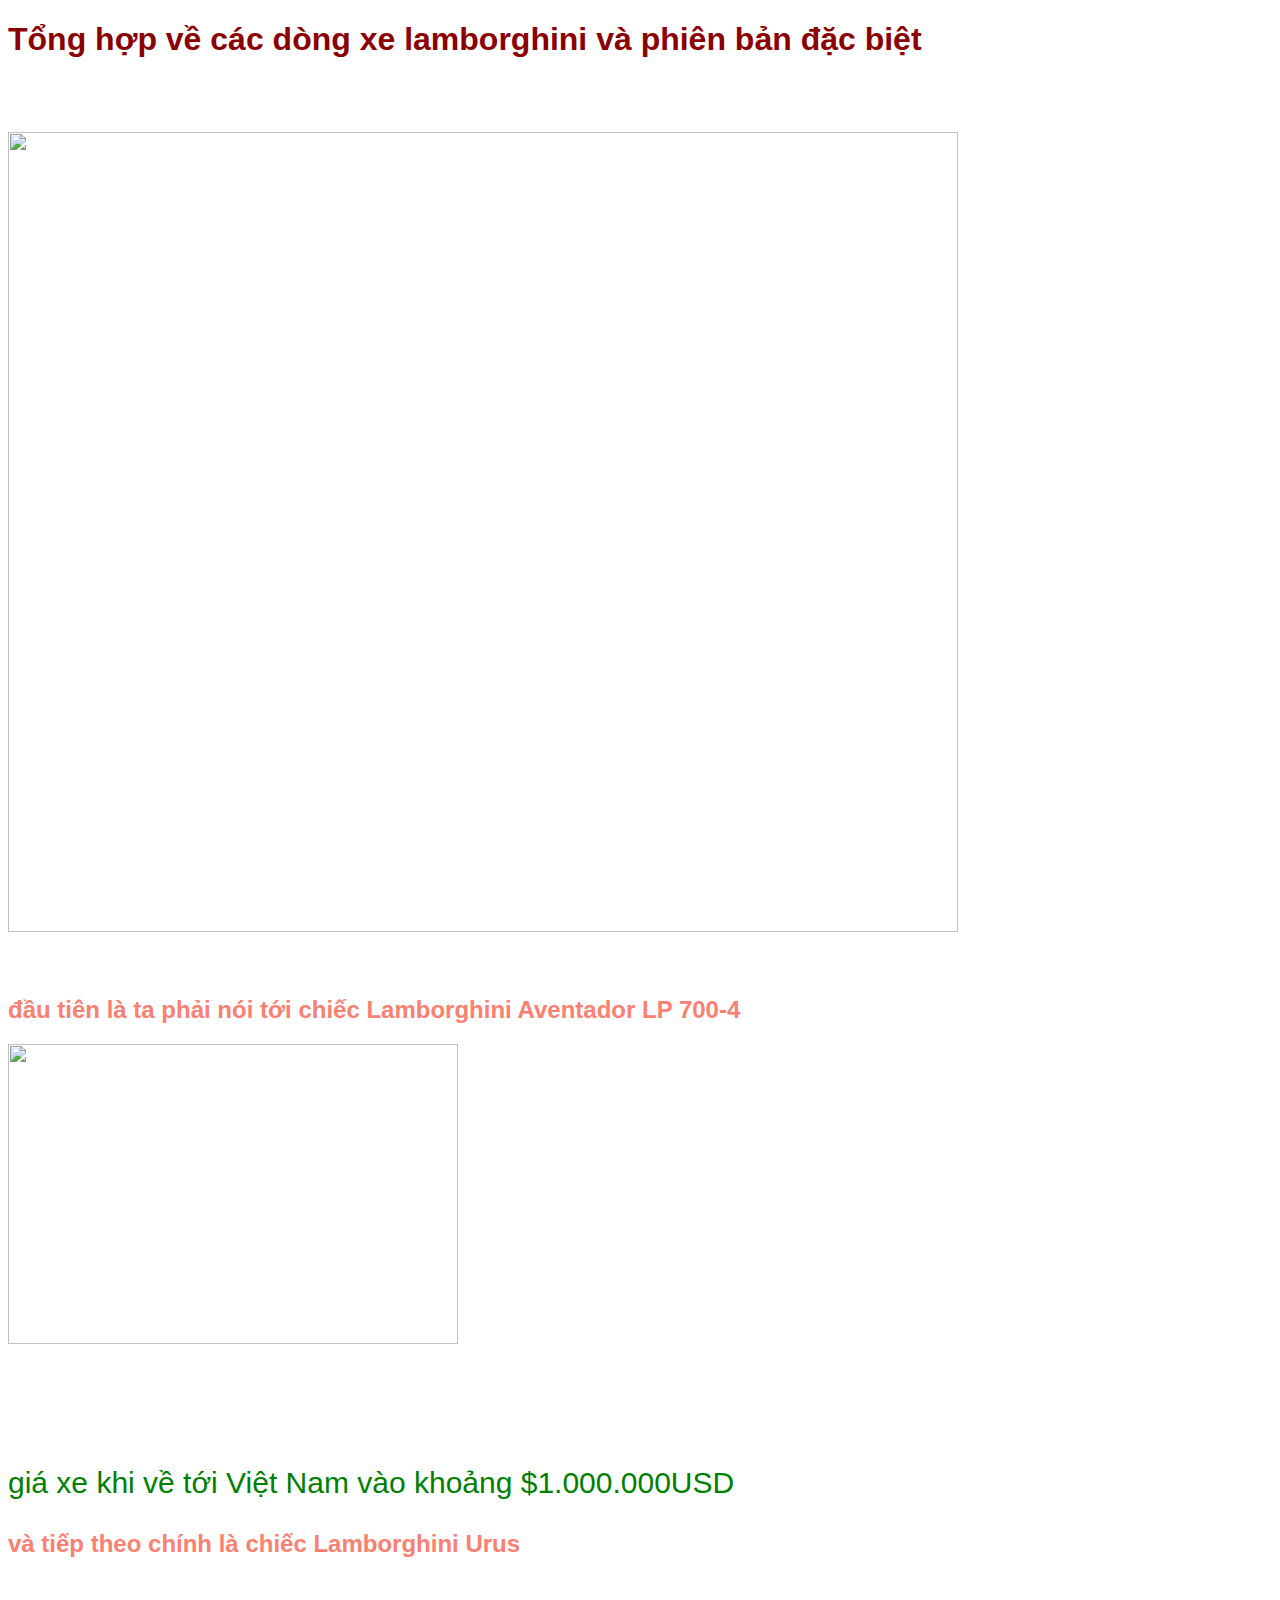
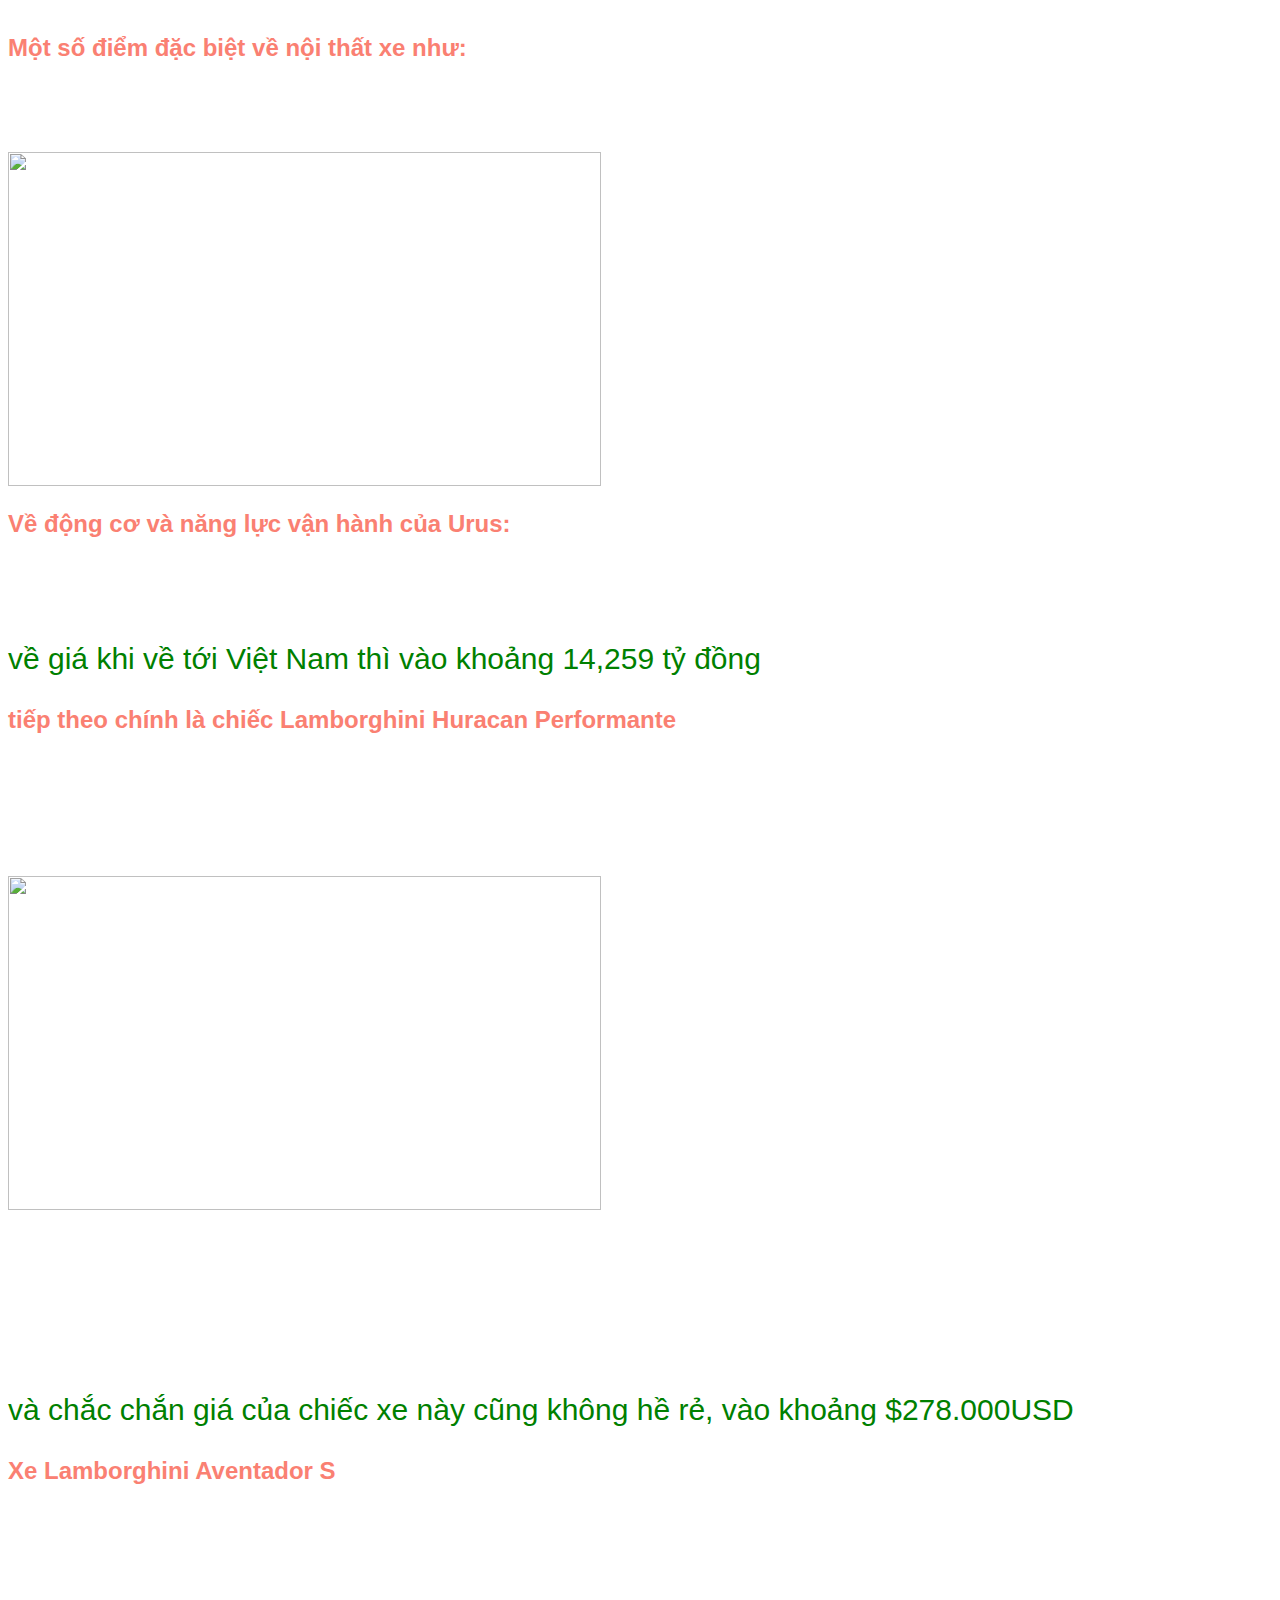
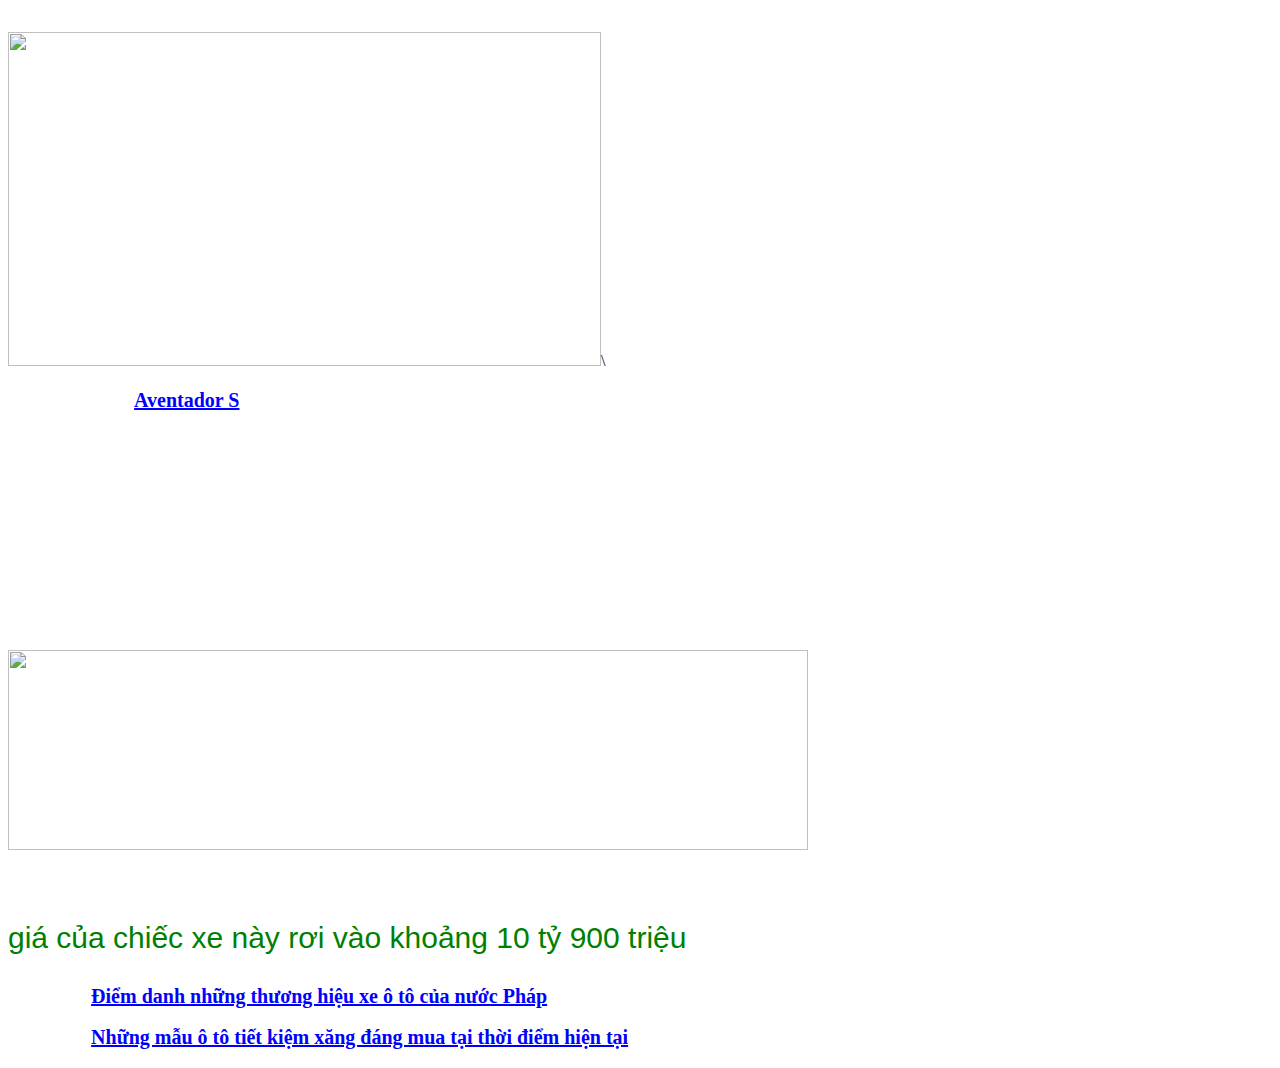
==== index.html @ 6fea7476 "commit" ====
<!DOCTYPE html>
<html lang="en">
<head>
    <meta charset="UTF-8">
    <meta name="viewport" content="width=device-width, initial-scale=1.0">
    <title>Vân Lamborghini</title>
    <link rel="stylesheet" href="main.css">
</head>
<body>
    <h1>Tổng hợp về các dòng xe lamborghini và phiên bản đặc biệt</h1>
    <p>Các dòng xe lamborghini là những dòng xe nổi tiếng của nước Ý
        . Và được đánh giá là mẫu xe hàng đầu thế giới từ những năm của thế kỉ 20
        . Với vẻ ngoài sang trọng thì đây là những dòng xe với giá thành cực kì đắt</p>
    <img src="https://otochevrolet.com.vn/wp-content/uploads/2021/04/4.jpg" height="800" width="950" alt="">
    <h4>và dưới đây là 1 số mẫu xe lamborghini chuyên dành cho giới siêu giầu !</h4>
    <h2>đầu tiên là ta phải nói tới chiếc Lamborghini Aventador LP 700-4</h2>
    <img src="https://img.tinxe.vn/2020/08/01/95ywCUPr/dsc-1627-4a16-5c7b-4788.jpg" height="300" width="450" alt="">
    <ul class="lp 700-4">
        <li>Aventador LP 700-4 được thiết kế ngoại hình hầm hố, cá tính và bắt mắt.</li>
        <li>Ngoại hình ấn tượng của Aventador LP 700-4 xuất hiện lần đầu nhờ ngôn ngữ thiết kế độc đáo, khác biệt.</li>
        <li>Cửa xe vuốt dọc bởi những đường gân được thiết kế nổi vô cùng táo bạo.</li>
        <li>Vòm bánh xe Aventador LP 700-4 ôm sát lốp, hốc gió khoét sâu giúp xe di chuyển êm ái Ngay cả khi di chuyển với tốc độ cao.</li>
    </ul>
    <p id="money">giá xe khi về tới Việt Nam vào khoảng $1.000.000USD</p>
    <h2>và tiếp theo chính là chiếc Lamborghini Urus</h2>
    <p>Lamborghini Urus có ngoại hình thể thao, hầm hố. Ngôn ngữ thiết kế của Urus mới lạ, tinh tế và phá cách.
         Sự hoàn thành về kiến trúc giúp không gian nội thất của Urus hiện đại, 
         sang trọng hơn, ốp bạc, da hay kim loại được kết hợp một cách khéo léo.</p>
    <h2>Một số điểm đặc biệt về nội thất xe như:</h2>
    <ul class="Urus">
        <li>Bảng taplo của Urus mang phong cách thời thượng, bề mặt được phân chia thành nhiều khu vực với tone màu chủ đạo là nâu và đen.</li>
        <li>Thao tác trở nên đơn giản hơn nhờ những chi tiết được sắp xếp tràn về phía người lái.</li>
        <li>Vô lăng ba chấu bọc da tích hợp nhiều nút bấm nổi bật trên phần taplo của Lamborghini Urus.</li>
    </ul>
    <img src="https://otochevrolet.com.vn/wp-content/uploads/2021/04/1_cac-dong-xe-lamborghini.jpg" height="334" width="593" alt="">
    <h2>Về động cơ và năng lực vận hành của Urus:</h2>
    <ul>
        <li>SUV Urus được trang bị khối động cơ V8 4.0L, 8 xy lanh thẳng hàng cho công suất tối đa là 650 mã lực, mô-men xoắn 650 Nm.</li>
        <li>Hệ dẫn động 4 bánh liên kết với hộp số tự động 8 cấp giúp năng lực vận hành của xe trở nên mãnh liệt và chắc chắn hơn.</li>
        <li>Mẫu xe này được trang bị hệ thống an toàn gồm camera 360, ADAS và một vài tính năng an toàn mới được kích hoạt tùy thuộc vào từng điều kiện địa hình.</li>
    </ul>
    <p id="money">về giá khi về tới Việt Nam thì vào khoảng 14,259 tỷ đồng</p>
    <h2>tiếp theo chính là chiếc Lamborghini Huracan Performante</h2>
    <p>Lamborghini Huracan Performante có ngôn ngữ thiết kế độc đáo.
         Đáng chú ý, mẫu xe này hấp dẫn khách hàng nhờ bộ khung gầm có trọng lượng nhẹ cùng khả năng khuếch tán tốt.
         Performante chinh phục khách hàng bởi không gian nội thất thông thoáng và sang trọng nổi bật ở một số thiết bị nội thất có thể nói đến như
    </p>
    <ul class="Huracan">
        <li>Chất liệu ghế bằng da cao cấp hoặc vải nhung.</li>
        <li>Khu vực bảng taplo của xe có sự xen kẽ giữa phong cách thiết kế tối tân và cổ điển, màu đá quý xanh đen pha lẫn vải mịn.</li>
        <li>Vô lăng ba chấu được tích hợp nhiều nút bấm tiện lợi được thiết kế nổi bật trên khu vực taplo.</li>
    </ul>
    <img src="https://otochevrolet.com.vn/wp-content/uploads/2021/04/2_cac-dong-xe-lamborghini.jpg" height="334" width="593" alt="">
    <h3>ưu điểm năng lực vận hành và động cơ:</h3>
    <ul>
        <li>“Trái tim” của Huracan Performante chính là khối động cơ V10 6.2L.</li>
        <li>Nhờ đấy, công suất cực đại của Performante đạt 640 mã lực, mô men xoắn 600 Nm.</li>
        <li>Hệ dẫn động 4 bánh và hộp số tự động ly hợp kép LDF được điều khiển bằng điện tử cho vận tốc tối đa là 325 km/h.</li>
        <li>Huracan Performante được trang bị hệ thống treo độc lập và chủ động, hệ thống chống bó cứng phanh ABS, điều khiển ổn định điện tử và chức năng chống trượt TCS thông minh.</li>
    </ul>
    <p id="money">và chắc chắn giá của chiếc xe này cũng không hề rẻ, vào khoảng $278.000USD</p>
    <h2>Xe Lamborghini Aventador S</h2>
    <h3>Khái quát xe Lamborghini Aventador S</h3>
    <p>Lamborghini Aventador S có ngoại hình mạnh mẽ, nam tính và bắt mắt. 
        Thân và đầu được lắp đặt các khe hút gió màu đen nhằm tăng tính khí động học cho xe khi di chuyển.
        Ngôn ngữ thiết kế của mẫu xe này hiện đại, trẻ trung cùng trọng lượng nhẹ đi kèm với khung gầm hạ thấp
    </p>
    <p>Khoang nội thất của Aventador S như một “tuyệt tác” nhờ có sự phối hợp giữa chất liệu da, ốp bạc và kim loại.</p>
    <img src="https://otochevrolet.com.vn/wp-content/uploads/2021/04/3_cac-dong-xe-lamborghini.jpg" height="334" width="593" alt="">\
    <h3>Ưu thế nội thất <a href="https://vi.wikipedia.org/wiki/Lamborghini_Aventador">Aventador S</a></h3>
    <ul class="Aventador">
        <li>Khu vực bảng taplo của Aventador S bắt mắt nhờ 2 vòm cánh thiết kế trải dài.</li>
        <li>Màn hình hướng xuống dưới cùng nhiều nút bấm được sắp đặt khá khó hiểu.</li>
        <li>Vô lăng xe dạng ba chấu được thiết kế độc, lạ chưa hề thấy ở mẫu xe nào.</li>
    </ul>
    <h3>Ưu thế về động cơ, năng lực vận hành và tính năng an toàn của Aventador S:</h3>
    <ul>
        <li>Trái tim” Aventador S chính là khối động cơ V12 6.5L, công suất tối đa đạt 730 mã lực, mô men xoắn cực đại đạt 690 Nm.</li>
        <li>Hệ dẫn động 4 bánh được kết hợp cùng hộp số IRS 7 cấp, được điều khiển bằng điện tử có vi sai tự khóa sau cơ học.</li>
        <li>Vận tốc tối đa của Lamborghini Aventador S đạt 350 km/h.</li>
        <li>Tính năng an toàn của mẫu xe đạt tiêu chuẩn nhờ được trang bị hệ thống LDVA.</li>
        <li>Hệ thống này kết hợp thông tin đến cảm biến của xe nhằm tạo hiệu suất lái ổn định, an toàn.</li>
    </ul>
    <img src="https://otochevrolet.com.vn/wp-content/uploads/2021/04/4_cac-dong-xe-lamborghini.jpg" height="200" width="800" alt="">
    <h6>“Trái tim” Aventador S chính là khối động cơ V12 6.5L</h6>
    <p id="money">giá của chiếc xe này rơi vào khoảng 10 tỷ 900 triệu</p>
    <h3>xem thêm <a href="https://otochevrolet.com.vn/xe-o-to-cua-nuoc-phap/">Điểm danh những thương hiệu xe ô tô của nước Pháp</a></h3>
    <p></p>
    <h3>xem thêm <a href="https://otochevrolet.com.vn/nhung-mau-o-to-tiet-kiem-xang/"> Những mẫu ô tô tiết kiệm xăng đáng mua tại thời điểm hiện tại</a></h3>
</body>
</html>
---- main.css ----
body {
    background-image: url(https://res.cloudinary.com/practicaldev/image/fetch/s--BuPz-p40--/c_imagga_scale,f_auto,fl_progressive,h_420,q_auto,w_1000/https://dev-to-uploads.s3.amazonaws.com/uploads/articles/nphrgz8yfnjylrwfr0yl.png);
}
#money {
    color: green;
    font-size: 30px;
}
h1 {
    color: darkred;
}
h2 {
    color: salmon;
}
h1, h2, ul, li, p {
    font-family: Arial, Helvetica, sans-serif;
}
p, li, h4, h3, h6 {
    color: white;
}
a {
    font-size: 20px;
    color: blue;
}
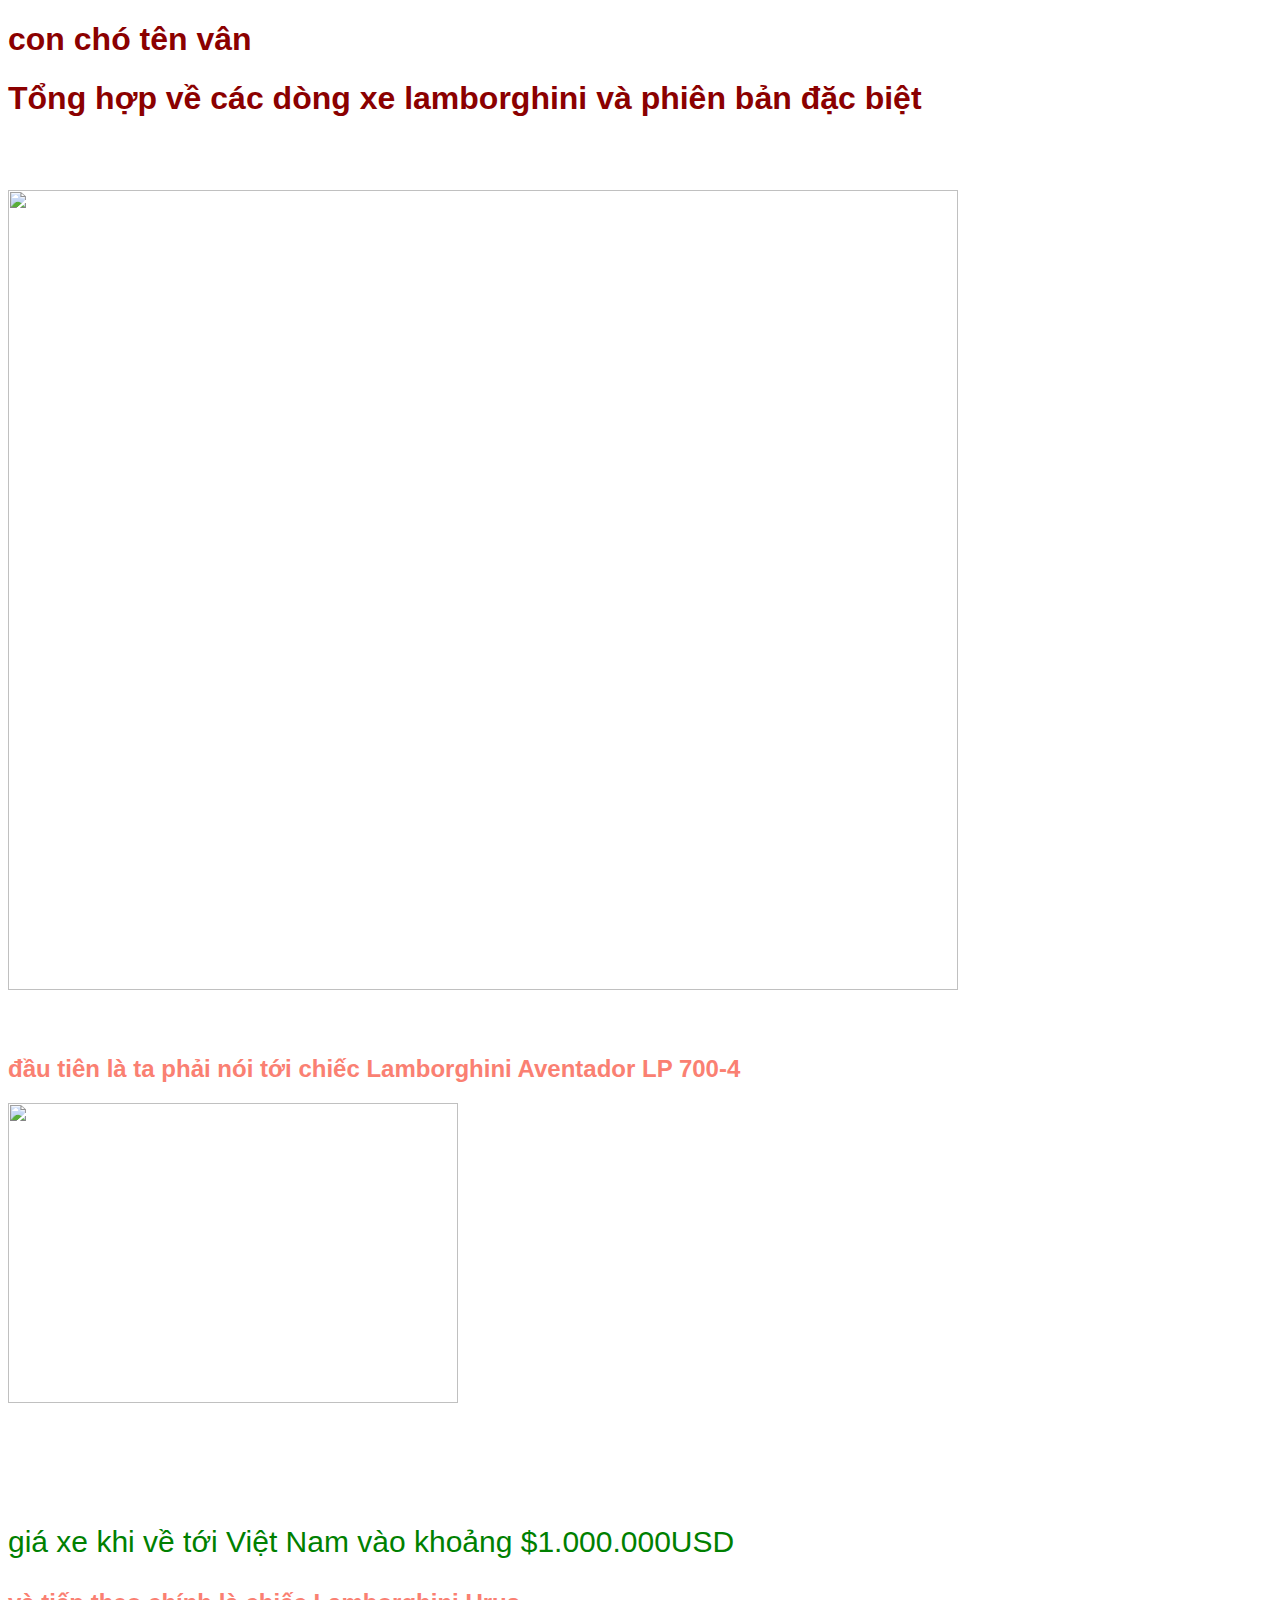
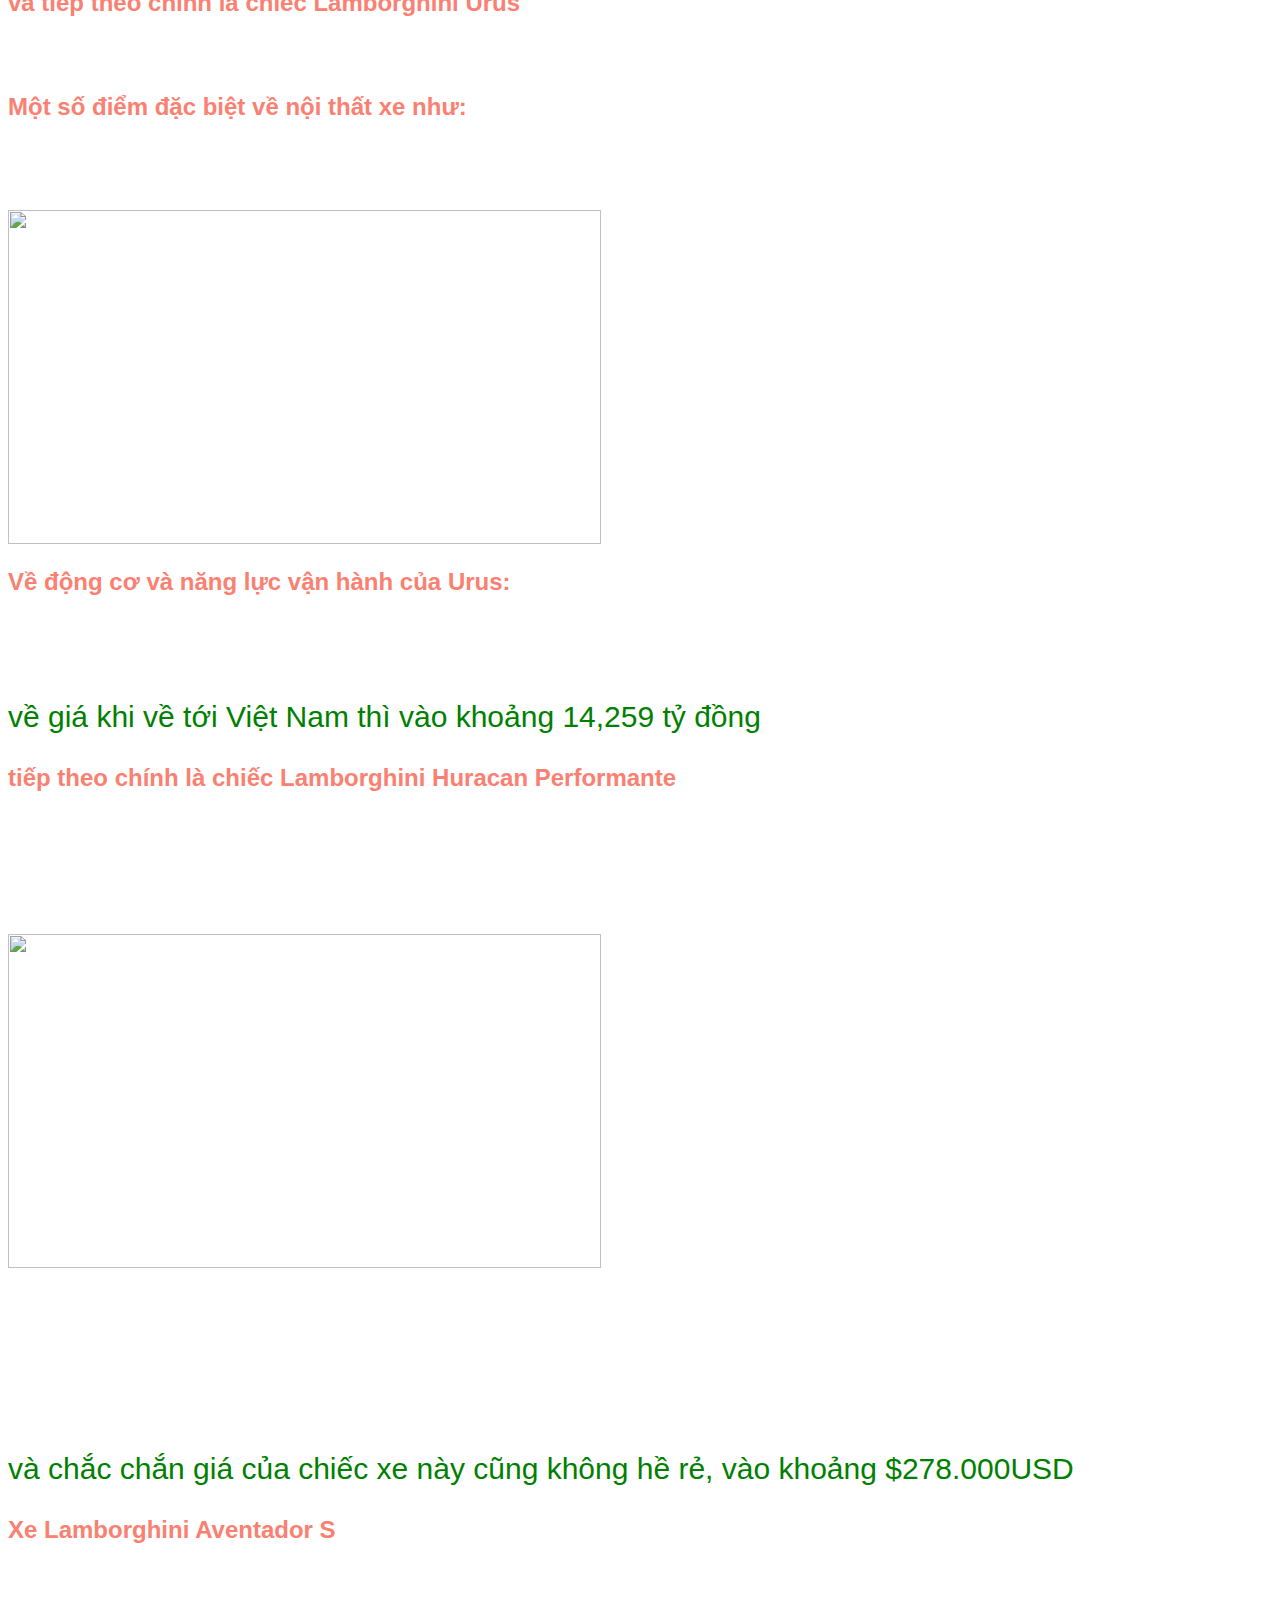
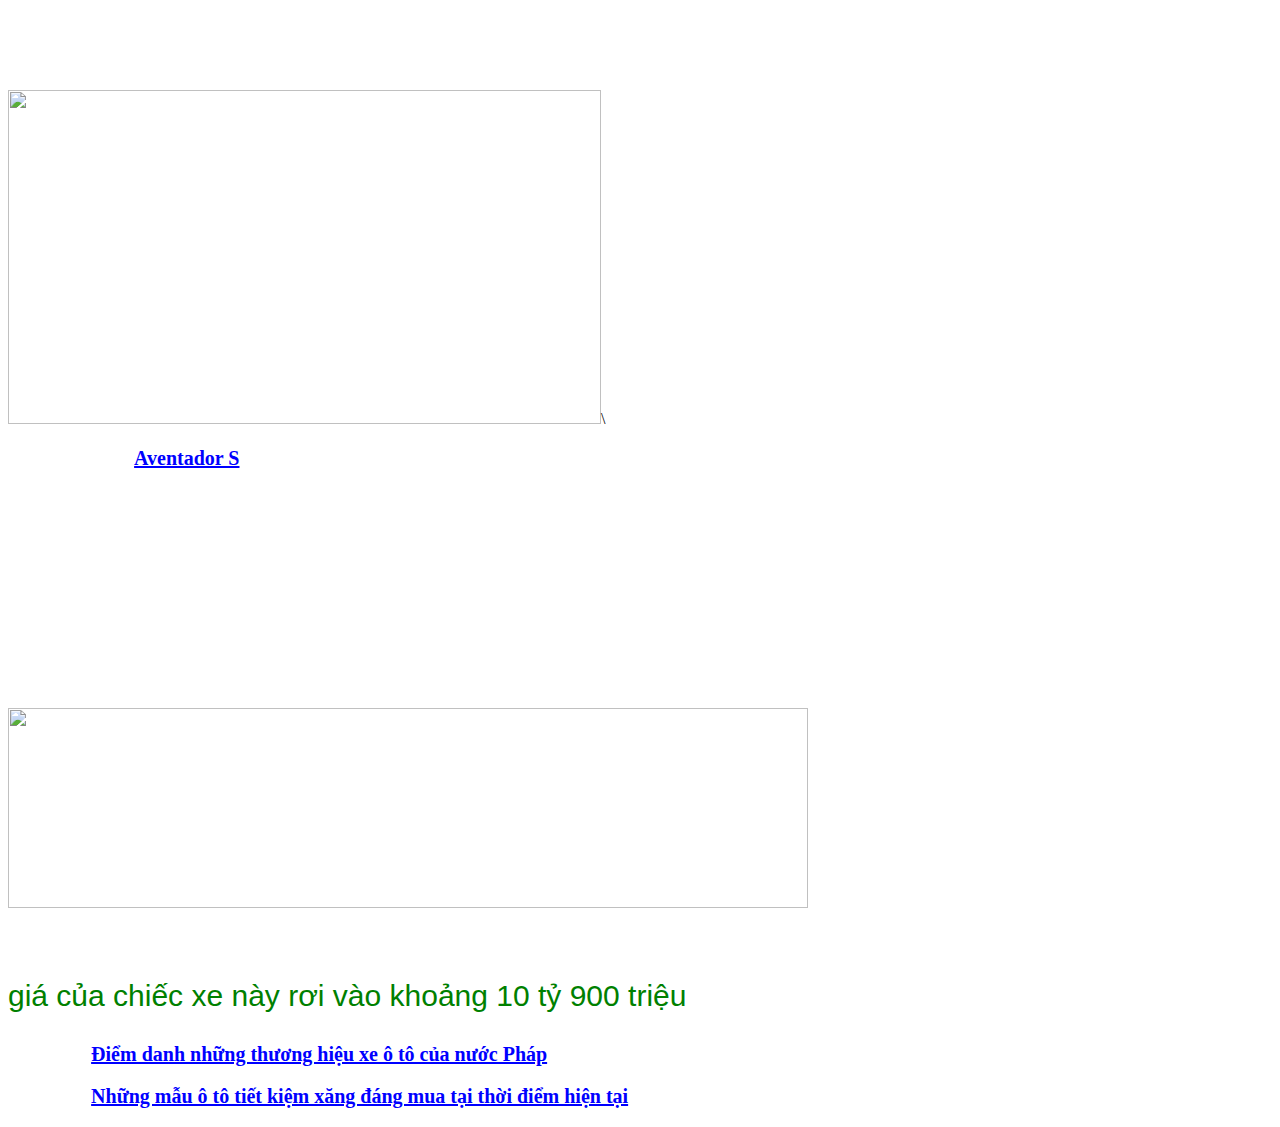
==== commit da3c9054: "Update index.html" ====
--- a/index.html
+++ b/index.html
@@ -7,6 +7,7 @@
     <link rel="stylesheet" href="main.css">
 </head>
 <body>
+    <h1>con chó tên vân<h1>
     <h1>Tổng hợp về các dòng xe lamborghini và phiên bản đặc biệt</h1>
     <p>Các dòng xe lamborghini là những dòng xe nổi tiếng của nước Ý
         . Và được đánh giá là mẫu xe hàng đầu thế giới từ những năm của thế kỉ 20
@@ -88,4 +89,4 @@
     <p></p>
     <h3>xem thêm <a href="https://otochevrolet.com.vn/nhung-mau-o-to-tiet-kiem-xang/"> Những mẫu ô tô tiết kiệm xăng đáng mua tại thời điểm hiện tại</a></h3>
 </body>
-</html>+</html>
